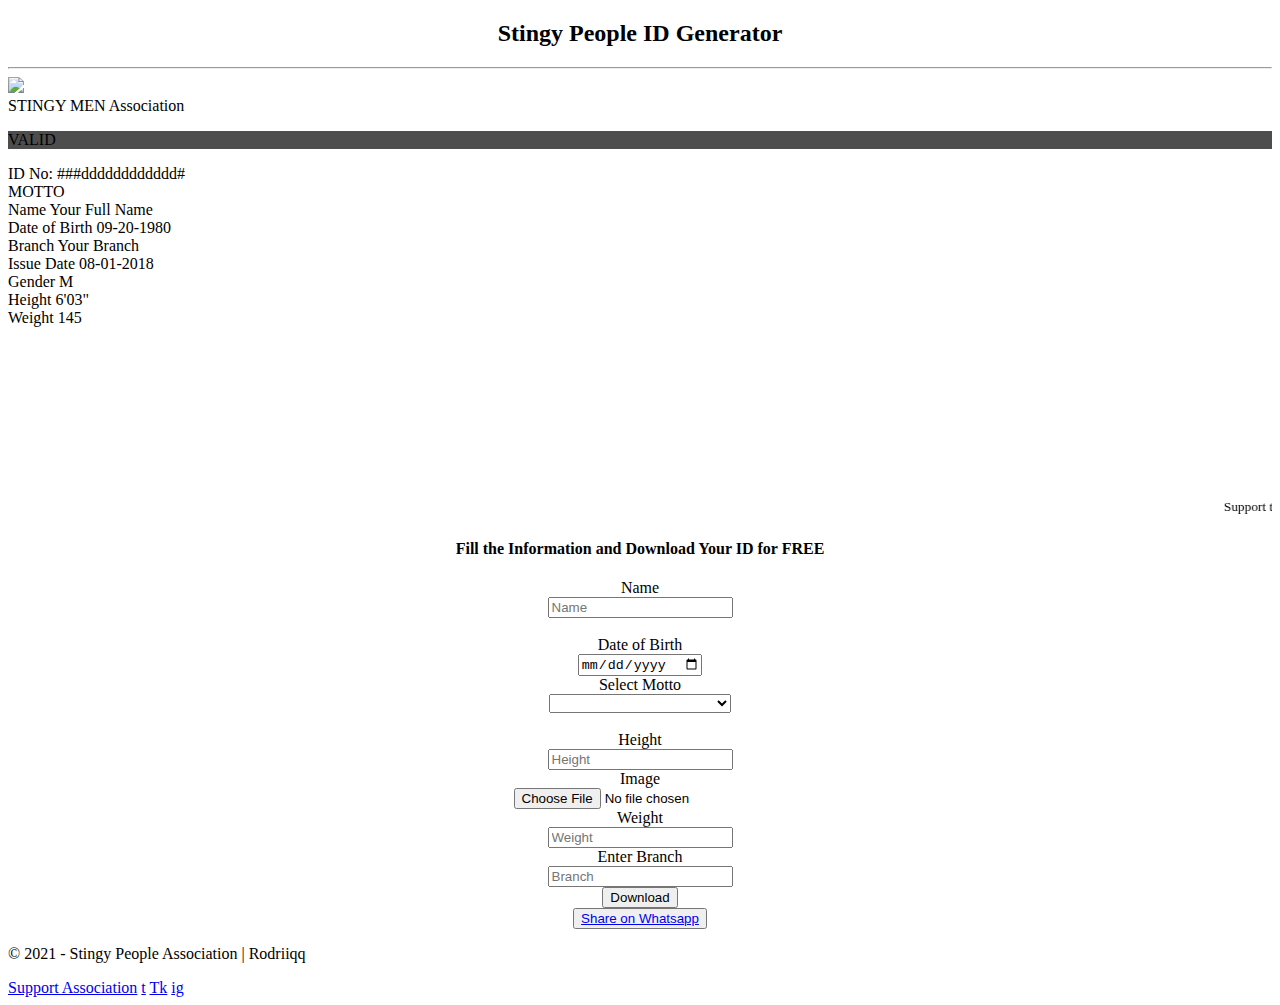
==== stingy-people/index.html @ 4fab99a0 "Update index.html" ====
<!DOCTYPE html>
<html lang="en">

<head>
    <meta charset="UTF-8">
    <title>Stingy People Association ID Generator</title>
    <meta name="description" content="Generate your free ID">
    <meta name="keywords" content="stingy, SMA, ID">
    <meta name="author" content="@Rodriiqq">
    <meta name="viewport" content="width=device-width, initial-scale=1.0" id="viewportMeta">
</head>
<link rel="stylesheet" href="css/style.css">
<link rel="stylesheet" href="css/footer.css">
<!-- <link rel="stylesheet" href="css/bootstrap.css"> -->

<body>
    <div class="container">
        <div class="row">
            <!-- <div class="col-md-1"></div> -->
            <div class="col-md-10">
                <div class="row">
                    <div class="col-md-6">
                        <h2 style="text-align: center;">Stingy People ID Generator</h2>
                        <hr>
                        <div id="id-card">
                            <div class="id-card material-ui-shadow">

                                <!-- \\ mugshot -->
                                <div class="id-card__mugshot">
                                    <img src="assets/default.png" id="id-card-mugshot">
                                </div>
                                <!-- // mugshot -->

                                <!-- \\ foundation logo -->
                                <div class="id-card__logo logo">
                                    <span class="logo__big">STINGY MEN</span>
                                    <span class="logo__small">Association</span>
                                </div>
                                <!-- // foundation logo -->

                                <!-- \\ subject id -->
                                <div class="id-card__subject-id">
                                    <p id="id-state" style="background-color: rgb(78, 77, 77);">VALID</p>
                                </div>
                                <!-- // subject id -->

                                <!-- \\ experiment banner -->
                                <div class="id-card__banner">

                                    <span class="id-card__banner-text" id="id-card-no">ID No: ###dddddddddddd#</span>
                                </div>
                                <!-- // experiment banner -->

                                <!-- \\ details -->
                                <div class="id-card__details">
                                    <div id="selected-motto" class="motto">MOTTO</div>
                                    <div class="id-card__detail">
                                        <span class="id-card__detail-label">Name</span>
                                        <span class="id-card__detail-value" id="id-card-name">Your Full Name</span>
                                    </div>
                                    <div class="id-card__detail">
                                        <span class="id-card__detail-label">Date of Birth</span>
                                        <span class="id-card__detail-value" id="id-card-date-of-birth">09-20-1980</span>
                                    </div>
                                    <div class="id-card__detail">
                                        <span class="id-card__detail-label">Branch</span>
                                        <span class="id-card__detail-value" id="id-card-branch">Your Branch</span>
                                    </div>
                                    <div class="id-card__detail">
                                        <span class="id-card__detail-label">Issue Date</span>
                                        <span class="id-card__detail-value" id="issued-date">08-01-2018</span>
                                    </div>
                                </div>
                                <!-- // details -->

                                <!-- \\ short details -->
                                <div class="id-card__details id-card__details--short">
                                    <div class="id-card__detail">
                                        <span class="id-card__detail-label">Gender</span>
                                        <span class="id-card__detail-value" id="id-card-gender">M</span>
                                    </div>
                                    <div class="id-card__detail">
                                        <span class="id-card__detail-label">Height</span>
                                        <span class="id-card__detail-value" id="id-card-height">6'03"</span>
                                    </div>
                                    <div class="id-card__detail">
                                        <span class="id-card__detail-label">Weight</span>
                                        <span class="id-card__detail-value" id="id-card-weight">145</span>
                                    </div>
                                    <br>
                                    <svg id="barcode"></svg>
                                </div>
                                <!-- // short details -->

                            </div>
                        </div>
                    </div>
                    <div class="col-md-6" style="text-align: center;">
                        <small><marquee>Support the Assosiation at 683780274</marquee></small>

                        <br>
                        <h4>Fill the Information and Download Your ID for FREE</h4>

                        <div id="id-form">
                            <div class="id-form">
                                <div class="id-form__row id-form__row--inline">
                                    <div class="id-form__label">Name</div>
                                    <div class="id-form__input">
                                        <input type="text" id="name" placeholder="Name" width="16">
                                    </div>
                                </div> &nbsp;
                                <div class="id-form__row id-form__row--inline">
                                    <div class="id-form__label">Date of Birth</div>
                                    <div class="id-form__input">
                                        <input type="date" id="date-of-birth" placeholder="Date of Birth">
                                    </div>
                                </div>
                                <div></div>
                                <div class="id-form__row id-form__row--inline">
                                    <div class="id-form__label">Select Motto</div>
                                    <div class="id-form__input">
                                        <select id="motto">
                                            <option value=""></option>
                                            <option value="25 So No Dey">25 So no Dey</option>
                                            <option value="Let Me See What I Can Do">Let Me See What I Can Do</option>
                                            <option value="I Will Call You Back">I Will Call You Back</option>
                                            <option value="OKAY! My Dear">OKAY! My Dear</option>
                                        </select>
                                    </div>
                                </div>&nbsp;
                                <div class="id-form__row id-form__row--inline">
                                    <div class="id-form__label">Height</div>
                                    <div class="id-form__input">
                                        <input type="text" id="height" placeholder="Height">
                                    </div>
                                </div>
                                <div></div>
                                <div class="id-form__row id-form__row--inline">
                                    <div class="id-form__label">Image</div>
                                    <div class="id-form__input">
                                        <input type="file" id="mugshot" accept="image/*">
                                    </div>
                                </div>
                                <div class="id-form__row id-form__row--inline">
                                    <div class="id-form__label">Weight</div>
                                    <div class="id-form__input">
                                        <input type="text" id="weight" placeholder="Weight">
                                    </div>
                                </div>
                                <div></div>
                                <div class="id-form__row id-form__row--inline">
                                    <div class="id-form__label">Enter Branch</div>
                                    <div class="id-form__input">
                                        <input type="text" id="branch" placeholder="Branch">
                                    </div>
                                </div>
                            </div>
                        </div>
                    </div>
                </div>
            </div>
            <div class="col-md-1"></div>
        </div>
        <div style="text-align: center;">
            <button class="button-1" id="download-button">Download</button> <br>
            <button class="button">
            <a  id="share" href="whatsapp://send?text=The text to share!" data-action="share/whatsapp/share">Share on Whatsapp</a></button>

        </div>

    </div>
    <div class="add">
        <footer>
            <div class="copyright">
                <p>&copy 2021 - Stingy People Association | Rodriiqq</p>
            </div>
            <div class="social">
                <a id="support" href="#" class="support">Support Association</a>
                <a href="http://twitter.com/rodriiqq" class="tweet">t</a>
                <a href="https://www.tiktok.com/@rodriiqq?lang=en" class="face">Tk</a>
                <a href="http://instagram.com/rodriiqq.photography" class="linked">ig</a>

            </div>
        </footer>
    </div>

</body>
<script src="js/jquery.js"></script>
<script src="js/barcode.js"></script>
<script src="js/script.js"></script>
<script src="js/html2canvas.js"></script>
<script src="js/bootstrap.js"></script>
<script src="js/swal.js"></script>

</html>
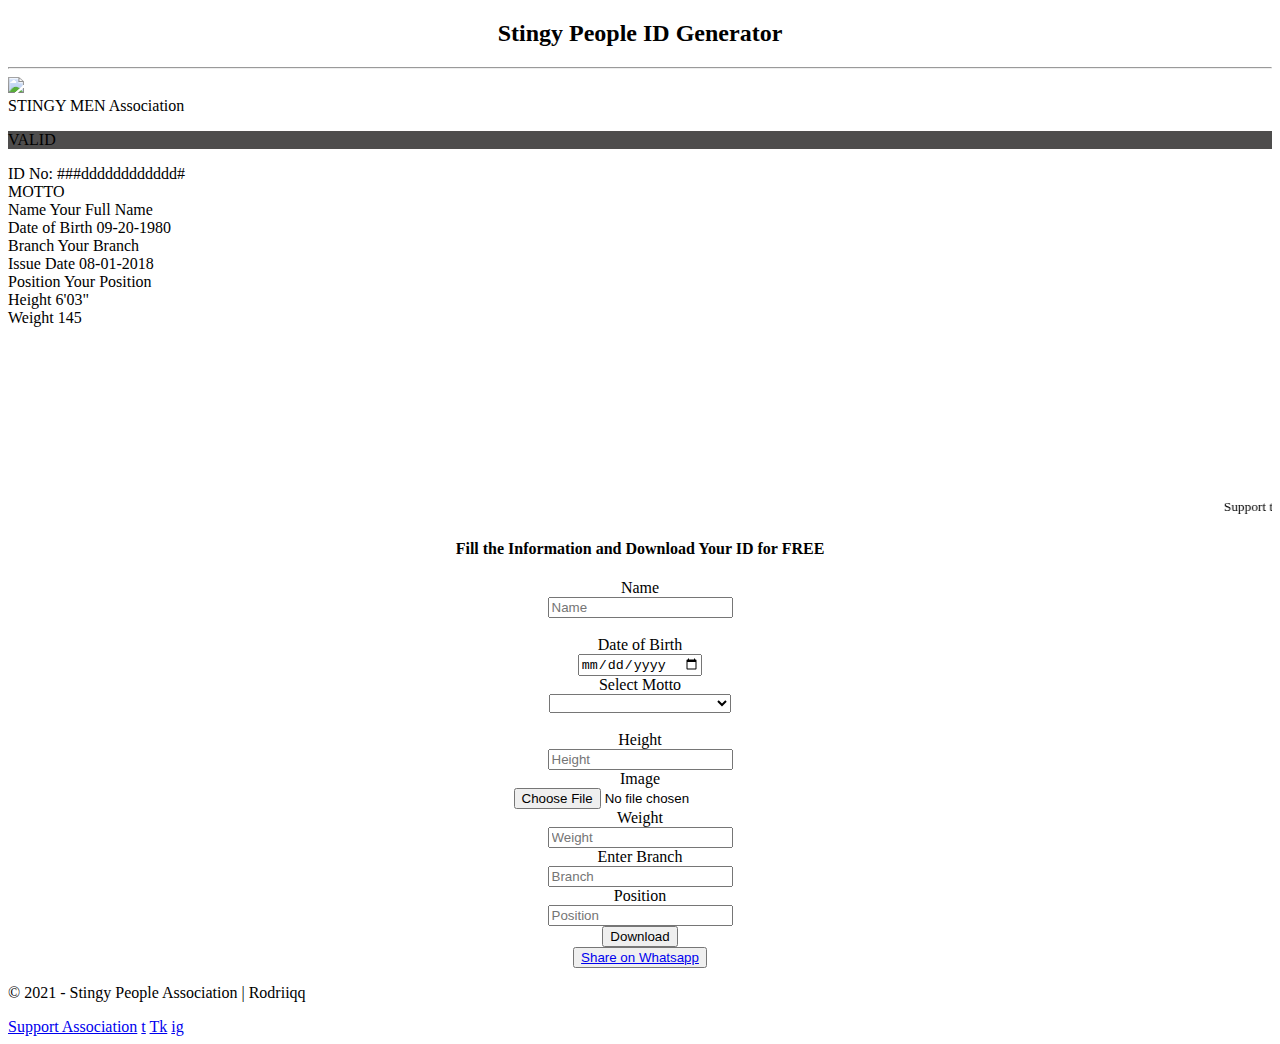
==== commit 1173b099: "bg" ====
--- a/stingy-people/index.html
+++ b/stingy-people/index.html
@@ -22,8 +22,8 @@
                     <div class="col-md-6">
                         <h2 style="text-align: center;">Stingy People ID Generator</h2>
                         <hr>
-                        <div id="id-card">
-                            <div class="id-card material-ui-shadow">
+                        <div id="id-card" class="bgd">
+                            <div class="id-card material-ui-shadow bg">
 
                                 <!-- \\ mugshot -->
                                 <div class="id-card__mugshot">
@@ -76,8 +76,8 @@
                                 <!-- \\ short details -->
                                 <div class="id-card__details id-card__details--short">
                                     <div class="id-card__detail">
-                                        <span class="id-card__detail-label">Gender</span>
-                                        <span class="id-card__detail-value" id="id-card-gender">M</span>
+                                        <span class="id-card__detail-label">Position</span>
+                                        <span class="id-card__detail-value" id="id-card-position">Your Position</span>
                                     </div>
                                     <div class="id-card__detail">
                                         <span class="id-card__detail-label">Height</span>
@@ -152,6 +152,12 @@
                                     <div class="id-form__label">Enter Branch</div>
                                     <div class="id-form__input">
                                         <input type="text" id="branch" placeholder="Branch">
+                                    </div>
+                                </div>
+                                <div class="id-form__row id-form__row--inline">
+                                    <div class="id-form__label">Position</div>
+                                    <div class="id-form__input">
+                                        <input type="text" id="position" placeholder="Position">
                                     </div>
                                 </div>
                             </div>
@@ -162,7 +168,8 @@
             <div class="col-md-1"></div>
         </div>
         <div style="text-align: center;">
-            <button class="button-1" id="download-button">Download</button> <br>
+            <button class="button-1" id="download-button">Download</button>
+            <br>
             <button class="button">
             <a  id="share" href="whatsapp://send?text=The text to share!" data-action="share/whatsapp/share">Share on Whatsapp</a></button>
 
@@ -192,4 +199,4 @@
 <script src="js/bootstrap.js"></script>
 <script src="js/swal.js"></script>
 
-</html>
+</html>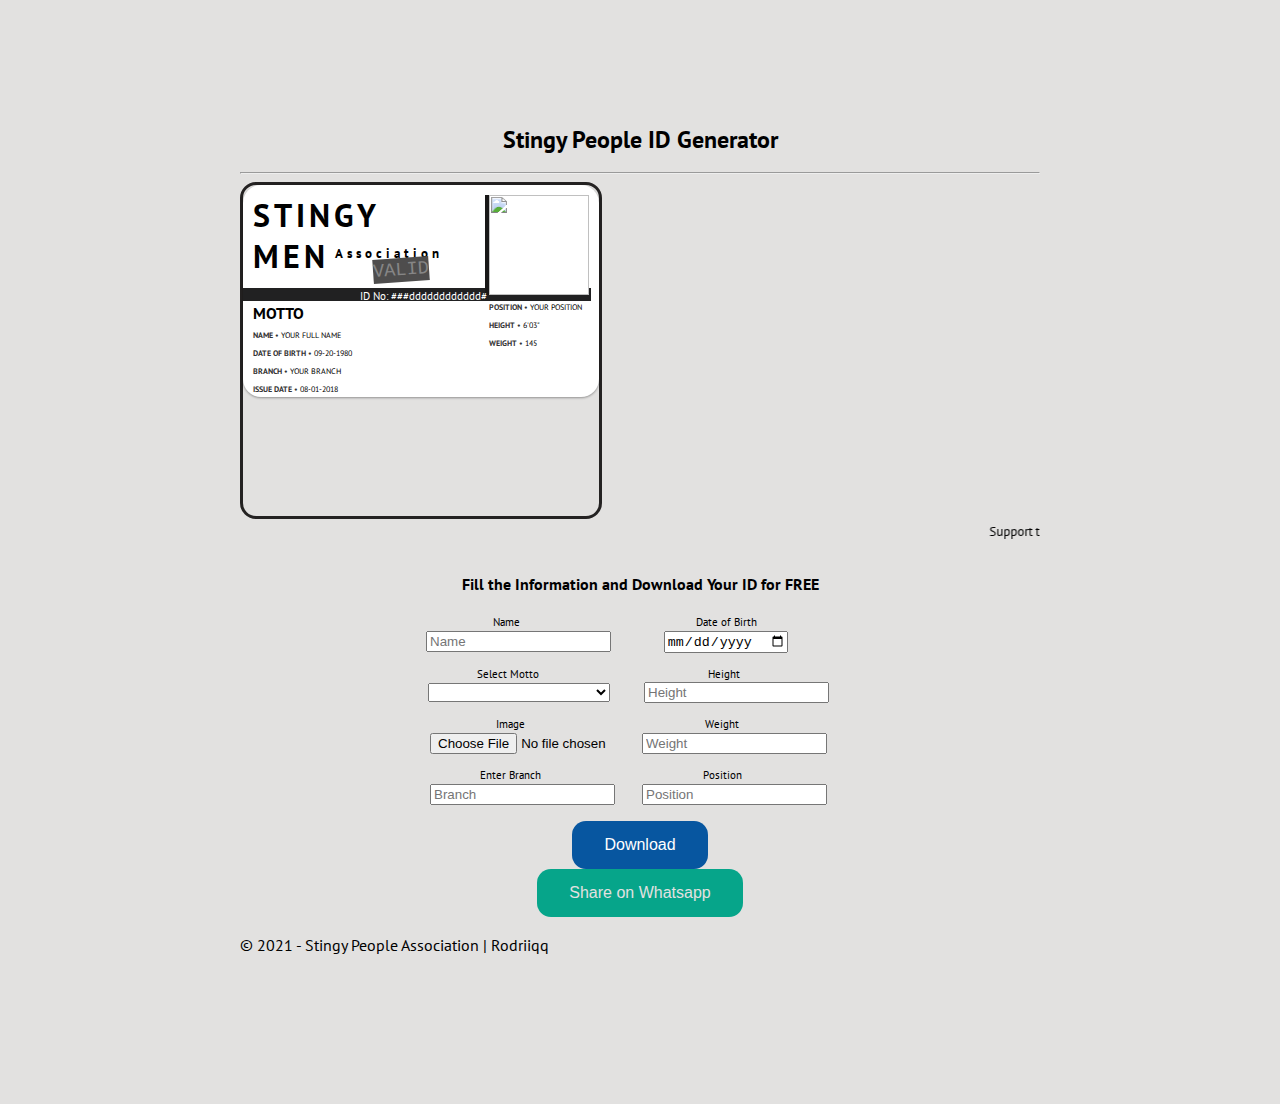
==== commit a610c7d3: "Update index.html" ====
--- a/stingy-people/index.html
+++ b/stingy-people/index.html
@@ -22,7 +22,7 @@
                     <div class="col-md-6">
                         <h2 style="text-align: center;">Stingy People ID Generator</h2>
                         <hr>
-                        <div id="id-card" class="bgd">
+                        <div id="id-card" class="">
                             <div class="id-card material-ui-shadow bg">
 
                                 <!-- \\ mugshot -->
@@ -199,4 +199,4 @@
 <script src="js/bootstrap.js"></script>
 <script src="js/swal.js"></script>
 
-</html>+</html>
--- a/stingy-people/css/style.css
+++ b/stingy-people/css/style.css
@@ -0,0 +1,221 @@
+@import url('https://fonts.googleapis.com/css?family=PT+Sans:400,700');
+body {
+    background: #e2e1e0;
+    margin: 0 auto;
+    padding: 12vmin 10vmin;
+    max-width: 50em;
+    line-height: 1.5em;
+    font-family: 'PT Sans';
+    word-wrap: break-word;
+}
+
+#id-card {
+    display: inline-block;
+    border-style: solid;
+    border-color: rgb(36, 34, 34);
+    border-radius: 16px;
+    /* background-color: red !important; */
+    /* float: left; */
+    margin-right: 2em;
+}
+
+.motto {
+    margin-top: -16px;
+    font-weight: bolder;
+    font-size: medium;
+}
+
+.id-card {
+    border-radius: 18px;
+    width: 336px;
+    height: 192px;
+    background: #fff;
+    padding: 10px;
+    position: relative;
+}
+
+.id-card__mugshot {
+    position: absolute;
+    right: 10px;
+    width: 100px;
+    height: 100px;
+    border-left: 4px solid rgb(24, 23, 23);
+    background: #fff;
+}
+
+.id-card__mugshot img {
+    width: 100px;
+    height: 100px;
+}
+
+.id-card__logo {
+    width: 200px;
+}
+
+.id-state {
+    background-color: rgb(0, 0, 0);
+}
+
+.id-card__subject-id {
+    position: absolute;
+    color: rgb(134, 134, 134);
+    top: 54px;
+    left: 130px;
+    font-family: monospace;
+    font-size: 14pt;
+    transform: rotate(-4deg);
+}
+
+.id-card__banner {
+    height: 10pt;
+    width: 100%;
+    background: rgb(33, 33, 34);
+    margin-top: 10px;
+    margin-left: -10px;
+    padding-left: 12px;
+    text-align: center;
+    float: left !important;
+}
+
+.id-card__banner-text {
+    color: #fff;
+    font-size: 8pt;
+    letter-spacing: 2 px;
+    line-height: 0;
+    position: relative;
+    top: -6px;
+}
+
+.id-card__details {
+    padding-top: 16px;
+    font-size: 6pt;
+    line-height: 1.5;
+    text-transform: uppercase;
+    width: 60%;
+    display: inline-block;
+}
+
+.id-card__details--short {
+    float: right;
+    margin-left: 30px;
+    width: 100px;
+    margin-top: -20px;
+}
+
+.id-card__detail {
+    height: 10px;
+    padding-top: 4px;
+    padding-bottom: 4px;
+}
+
+.id-card__detail+.id-card__detail {
+    border-top: 1px solid #eee e;
+}
+
+.id-card__detail-label {
+    color: #333;
+    font-weight: bold;
+}
+
+.id-card__detail-label:after {
+    content: ' • ';
+    font-weight: normal;
+}
+
+.logo__big {
+    font-size: 24pt;
+    font-weight: bold;
+    line-height: 1.3;
+    letter-spacing: 4px;
+}
+
+.logo__small {
+    font-size: 10pt;
+    letter-spacing: 4px;
+    position: relative;
+    font-weight: bold;
+    top: -10px;
+    left: 2px;
+}
+
+.id-form__row {
+    padding-bottom: 8px;
+}
+
+.id-form__row--inline {
+    width: 10em;
+    padding-right: 3em;
+    padding-bottom: 1em;
+    display: inline-block;
+}
+
+.id-form__label {
+    font-size: 8pt;
+    line-height: 8pt;
+}
+
+.material-ui-shadow {
+    box-shadow: 0 1px 3px rgba(0, 0, 0, 0.12), 0 1px 2px rgba(0, 0, 0, 0.24);
+    transition: all 0.3s cubic-bezier(0.25, 0.8, 0.25, 1);
+}
+
+.material-ui-shadow:hover {
+    box-shadow: 0 14px 28px rgba(0, 0, 0, 0.25), 0 10px 10px rgba(0, 0, 0, 0.22);
+}
+
+.download-button {
+    width: 40px;
+    background-color: aqua;
+}
+
+.bg {
+    /* text-align: center; */
+    background-image: url(/assets/texture.jpeg);
+    background-size: contain;
+    /* background-repeat: no-repeat; */
+}
+
+.button-1 {
+    background-color: #0756a0;
+    /* Green */
+    border: none;
+    color: white;
+    padding: 15px 32px;
+    text-align: center;
+    text-decoration: none;
+    display: inline-block;
+    font-size: 16px;
+    border-radius: 14px;
+}
+
+a {
+    text-decoration: none;
+    color: #e2e1e0;
+}
+
+.button {
+    background-color: #06a58a;
+    /* Green */
+    border: none;
+    color: white;
+    padding: 15px 32px;
+    text-align: center;
+    text-decoration: none;
+    display: inline-block;
+    font-size: 16px;
+    border-radius: 14px;
+}
+
+.swal-overlay {
+    background-color: rgba(11, 26, 24, 0.6);
+}
+
+.swal-text {
+    background-color: #FEFAE3;
+    padding: 17px;
+    border: 1px solid #F0E1A1;
+    display: block;
+    margin: 22px;
+    text-align: center;
+    color: #61534e;
+}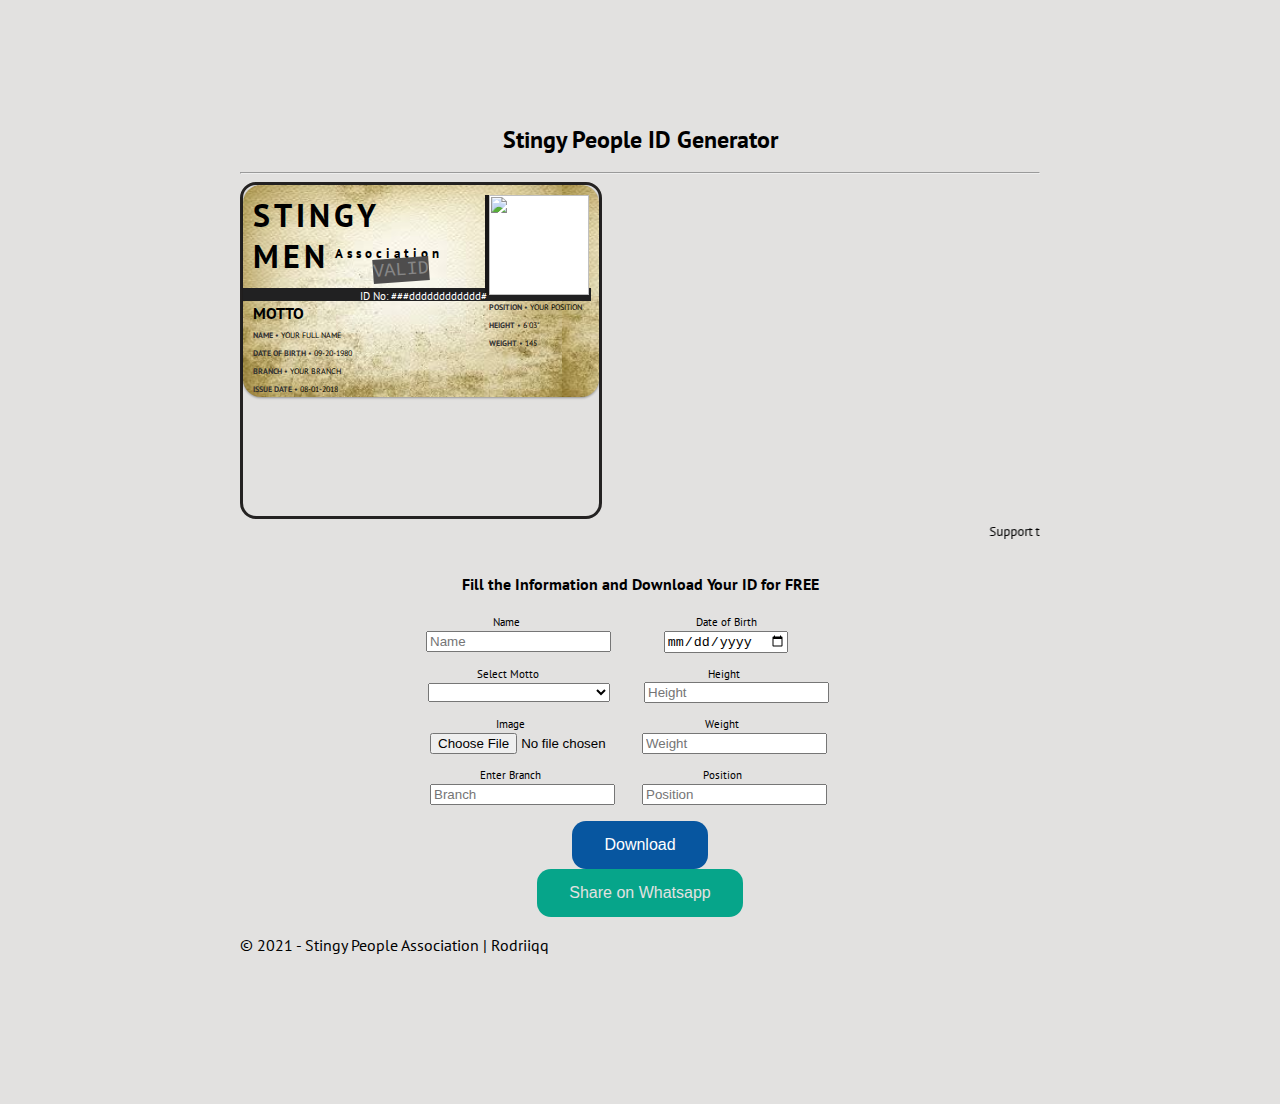
==== commit afd5b6b2: "Update index.html" ====
--- a/stingy-people/index.html
+++ b/stingy-people/index.html
@@ -96,7 +96,9 @@
                         </div>
                     </div>
                     <div class="col-md-6" style="text-align: center;">
-                        <small><marquee>Support the Assosiation at 683780274</marquee></small>
+                        <small>
+                            <marquee>Support the Assosiation at 683780274</marquee>
+                        </small>
 
                         <br>
                         <h4>Fill the Information and Download Your ID for FREE</h4>
@@ -171,7 +173,8 @@
             <button class="button-1" id="download-button">Download</button>
             <br>
             <button class="button">
-            <a  id="share" href="whatsapp://send?text=The text to share!" data-action="share/whatsapp/share">Share on Whatsapp</a></button>
+                <a id="share" href="whatsapp://send?text=The text to share!" data-action="share/whatsapp/share">Share on
+                    Whatsapp</a></button>
 
         </div>
 
@@ -198,5 +201,13 @@
 <script src="js/html2canvas.js"></script>
 <script src="js/bootstrap.js"></script>
 <script src="js/swal.js"></script>
+<!-- The core Firebase JS SDK is always required and must be listed first -->
+<script src="https://www.gstatic.com/firebasejs/8.2.3/firebase-app.js"></script>
+
+<!-- TODO: Add SDKs for Firebase products that you want to use
+     https://firebase.google.com/docs/web/setup#available-libraries -->
+<script src="https://www.gstatic.com/firebasejs/8.2.3/firebase-analytics.js"></script>
+<script src="https://www.gstatic.com/firebasejs/8.2.3/firebase-firestore.js"></script>
+<script src="js/firbase-thing.js"></script>
 
 </html>
--- a/stingy-people/css/style.css
+++ b/stingy-people/css/style.css
@@ -170,7 +170,7 @@
 
 .bg {
     /* text-align: center; */
-    background-image: url(/assets/texture.jpeg);
+    background-image: url(../assets/texture.jpeg);
     background-size: contain;
     /* background-repeat: no-repeat; */
 }
@@ -218,4 +218,4 @@
     margin: 22px;
     text-align: center;
     color: #61534e;
-}+}
